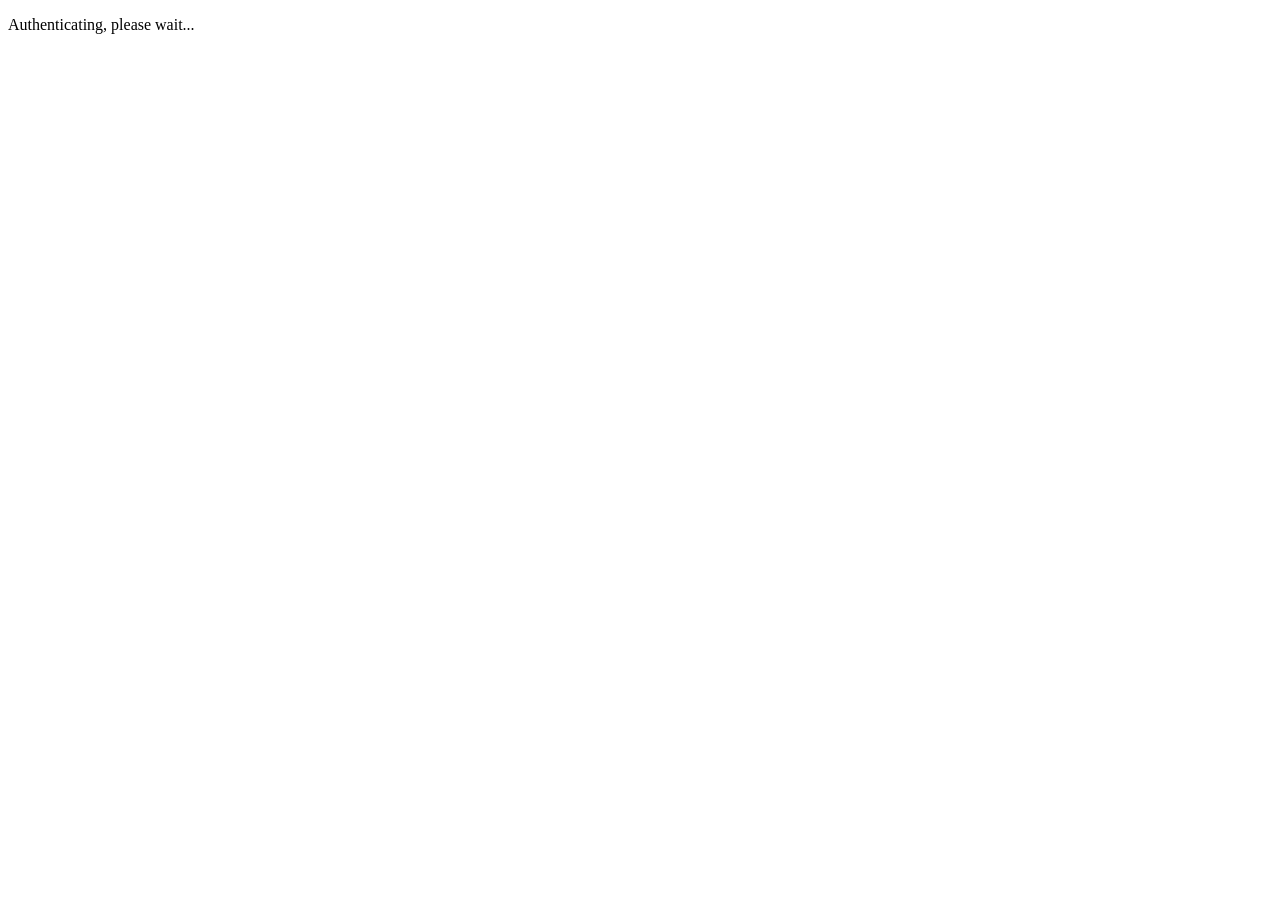
==== auth.html @ 01263ac6 "Fix: use Teams popup auth instead of MSAL in iframe" ====
<!DOCTYPE html>
<html>
<head>
  <meta charset="UTF-8">
  <title>Authenticating...</title>
</head>
<body>
  <p>Authenticating, please wait...</p>
  <script src="https://res.cdn.office.net/teams-js/2.21.0/js/MicrosoftTeams.min.js"></script>
  <script src="https://alcdn.msauth.net/browser/2.38.3/js/msal-browser.min.js"></script>
  <script>
    (function() {
      var CLIENT_ID = 'b41bc6ad-2fef-41bc-abea-196732e74ed1';
      var TENANT_ID = 'b41b72d0-4e9f-4c26-8a69-f949f367c91d';

      microsoftTeams.app.initialize().then(function() {
        var msalApp = new msal.PublicClientApplication({
          auth: {
            clientId: CLIENT_ID,
            authority: 'https://login.microsoftonline.com/' + TENANT_ID,
            redirectUri: window.location.origin + '/willbot/auth.html'
          },
          cache: { cacheLocation: 'localStorage' }
        });

        return msalApp.handleRedirectPromise().then(function(response) {
          if (response && response.accessToken) {
            // We got the token from redirect
            microsoftTeams.authentication.notifySuccess(response.accessToken);
          } else {
            // No response yet, start login
            msalApp.acquireTokenRedirect({
              scopes: ['ChatMember.Read.Chat', 'Chat.Read']
            });
          }
        });
      }).catch(function(err) {
        microsoftTeams.authentication.notifyFailure(err.message || 'Auth failed');
      });
    })();
  </script>
</body>
</html>
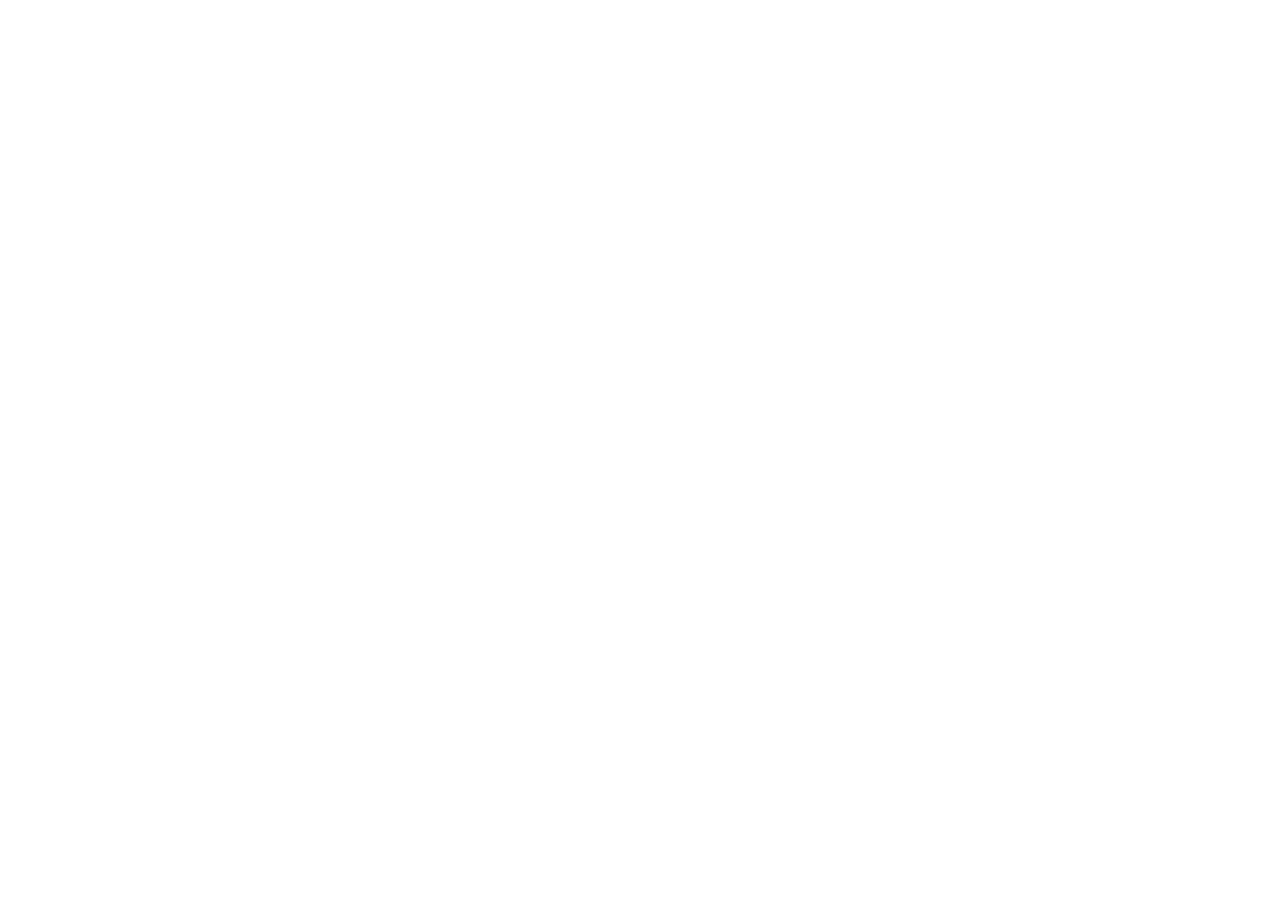
==== commit a29c462f: "Use plain OAuth2 implicit flow instead of MSAL" ====
--- a/auth.html
+++ b/auth.html
@@ -7,36 +7,44 @@
 <body>
   <p>Authenticating, please wait...</p>
   <script src="https://res.cdn.office.net/teams-js/2.21.0/js/MicrosoftTeams.min.js"></script>
-  <script src="https://alcdn.msauth.net/browser/2.38.3/js/msal-browser.min.js"></script>
   <script>
     (function() {
       var CLIENT_ID = 'b41bc6ad-2fef-41bc-abea-196732e74ed1';
       var TENANT_ID = 'b41b72d0-4e9f-4c26-8a69-f949f367c91d';
+      var REDIRECT_URI = 'https://vadimux.github.io/willbot/auth.html';
+      var SCOPES = 'ChatMember.Read.Chat Chat.Read';
 
-      microsoftTeams.app.initialize().then(function() {
-        var msalApp = new msal.PublicClientApplication({
-          auth: {
-            clientId: CLIENT_ID,
-            authority: 'https://login.microsoftonline.com/' + TENANT_ID,
-            redirectUri: window.location.origin + '/willbot/auth.html'
-          },
-          cache: { cacheLocation: 'localStorage' }
+      // Check if we have a token in the URL hash (returning from login)
+      var hash = window.location.hash.substring(1);
+      var params = new URLSearchParams(hash);
+      var accessToken = params.get('access_token');
+      var error = params.get('error');
+
+      if (accessToken) {
+        // We got the token! Send it back to Teams
+        microsoftTeams.app.initialize().then(function() {
+          microsoftTeams.authentication.notifySuccess(accessToken);
         });
+      } else if (error) {
+        // Auth error
+        microsoftTeams.app.initialize().then(function() {
+          microsoftTeams.authentication.notifyFailure(
+            params.get('error_description') || error
+          );
+        });
+      } else {
+        // No token yet — redirect to Microsoft login
+        var authUrl = 'https://login.microsoftonline.com/' + TENANT_ID +
+          '/oauth2/v2.0/authorize' +
+          '?client_id=' + encodeURIComponent(CLIENT_ID) +
+          '&response_type=token' +
+          '&redirect_uri=' + encodeURIComponent(REDIRECT_URI) +
+          '&scope=' + encodeURIComponent(SCOPES) +
+          '&response_mode=fragment' +
+          '&prompt=consent';
 
-        return msalApp.handleRedirectPromise().then(function(response) {
-          if (response && response.accessToken) {
-            // We got the token from redirect
-            microsoftTeams.authentication.notifySuccess(response.accessToken);
-          } else {
-            // No response yet, start login
-            msalApp.acquireTokenRedirect({
-              scopes: ['ChatMember.Read.Chat', 'Chat.Read']
-            });
-          }
-        });
-      }).catch(function(err) {
-        microsoftTeams.authentication.notifyFailure(err.message || 'Auth failed');
-      });
+        window.location.href = authUrl;
+      }
     })();
   </script>
 </body>
